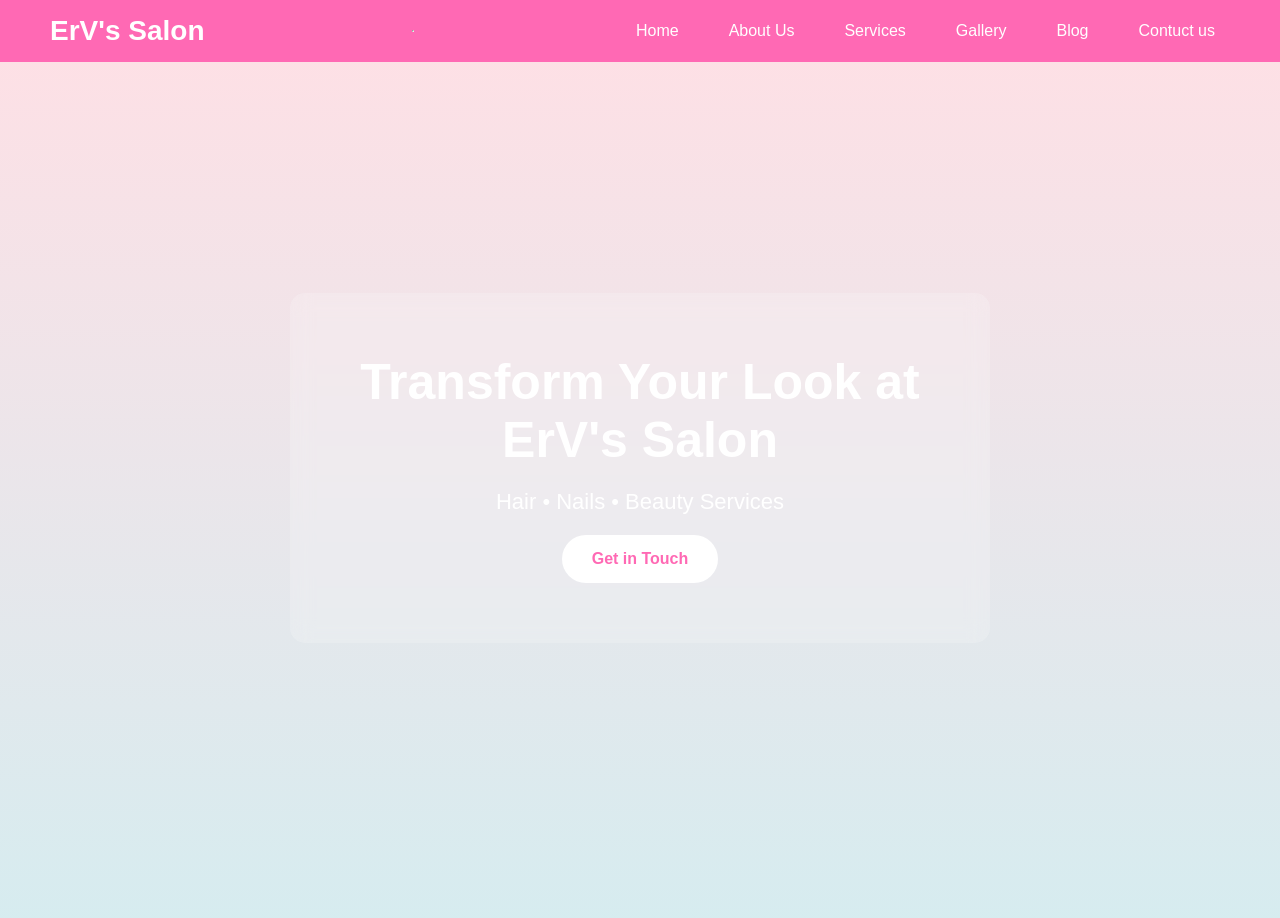
==== index.html @ eb1b1f69 "Add files via upload" ====
<!DOCTYPE html>
<html lang="en">
<head>
    <meta charset="UTF-8">
    <meta name="viewport" content="width=device-width, initial-scale=1.0">
    <title>ErV's Salon</title>

    <link rel="stylesheet" href="style.css">

!-- Navigation -->
    <header>
        <nav class="navbar">
            <div class="logo">ErV's Salon</div>
             <br><hr><br>
            <ul class="nav-links">
                <li><a href="index.html" >Home</a></li>
                <li><a href="about.html">About Us</a></li>
                <li><a href="services.html">Services</a></li>
                <li><a href="Gallery.html">Gallery</a></li>
                <li><a href="blog.html">Blog</a></li>
                 <li><a href="contactus.html">Contuct us</a></li>
            </ul>
        </nav>
    </header>

<!-- Hero Section -->
    <section id="home" class="hero">
        <div class="overlay">
            <h1>Transform Your Look at ErV's Salon</h1>
            <p>Hair • Nails • Beauty Services</p>
           <a href="contactus.html" class="btn">Get in Touch</a>
        </div>
    </section>
</body>
</html>
---- style.css ----
/* RESET */
*{
    margin:0;
    padding:0;
    box-sizing:border-box;
    font-family:Arial, sans-serif;
}

/* BODY */
body{
    background:#fff;
    color:#333;
    overflow-x:hidden;
}

/* NAVBAR */
.navbar{
    display:flex;
    justify-content:space-between;
    align-items:center;
    background:#ff69b4;
    padding:15px 50px;
    position:fixed;
    width:100%;
    top:0;
    z-index:1000;
}

.logo{
    font-size:28px;
    font-weight:bold;
    color:white;
}

/* NAV LINKS */
.nav-links{
    display:flex;
    list-style:none;
    gap:20px;
}

.nav-links a{
    text-decoration:none;
    color:white;
    padding:10px 15px;
    border-radius:5px;
    transition:0.3s;
}

.nav-links a:hover,
.nav-links .active{
    background:#aed9e0;
    color:#333;
}

/* HERO SECTION */
.hero{
    height:100vh;
    width:100%;
    background:
    linear-gradient(rgba(255,192,203,0.5), rgba(174,217,224,0.5)),
    url('https://images.unsplash.com/photo-1522335789203-aabd1fc54bc9')
    center/cover no-repeat;

    display:flex;
    justify-content:center;
    align-items:center;
    text-align:center;
    padding:20px;
}

/* OVERLAY */
.overlay{
    background:rgba(255,255,255,0.2);
    padding:60px;
    border-radius:15px;
    backdrop-filter:blur(10px);
    max-width:700px;
}

.overlay h1{
    font-size:50px;
    color:white;
}

.overlay p{
    font-size:22px;
    color:white;
    margin:20px 0;
}

/* BUTTON */
.btn{
    display:inline-block;
    text-decoration:none;
    background:white;
    color:#ff69b4;
    padding:15px 30px;
    border-radius:30px;
    font-weight:bold;
    transition:0.3s;
}

.btn:hover{
    transform:scale(1.05);
}

/* SECTIONS */
section{
    min-height:100vh;
    width:100%;
    padding:120px 20px;
    text-align:center;

    background:
    linear-gradient(rgba(255,192,203,0.5), rgba(174,217,224,0.5)),
    url('background.jpg')
    center/cover no-repeat;
}

/* HEADINGS */
h2{
    font-size:28px;
    color:#df0270;
    margin-bottom:20px;
}

h3,
h4{
    font-size:45px;
    color:#fd0581;
    margin-bottom:25px;
}

/* ABOUT */
.about{
    display:flex;
    flex-direction:column;
    justify-content:center;
    align-items:center;
    font-size:20px;
    color:#131212;
    line-height:1.8;
}

/* SERVICES */
.service-container{
    display:flex;
    justify-content:center;
    gap:30px;
    flex-wrap:wrap;
    margin-top:40px;
}

.card{
    width:300px;
    padding:30px;
    border-radius:15px;

    background:
    linear-gradient(rgba(255,192,203,0.5), rgba(174,217,224,0.5)),
    url('background.jpg')
    center/cover no-repeat;

    box-shadow:0 4px 10px rgba(0,0,0,0.1);
    transition:0.3s;
}

.card:hover{
    transform:translateY(-10px);
}

.card a{
    display:inline-block;
    margin-top:15px;
    color:white;
    background:#ff69b4;
    padding:10px 20px;
    text-decoration:none;
    border-radius:20px;
    transition:0.3s;
}

.card a:hover{
    transform:scale(1.1);
}

/* GALLERY */
.gallery-container{
    display:flex;
    justify-content:center;
    gap:20px;
    flex-wrap:wrap;
    margin-top:50px;
}

/* GALLERY BOX */
.gallery-box{
    width:240px;
    height:250px;
    background:#f7a9b8;
    border-radius:15px;

    display:flex;
    justify-content:center;
    align-items:center;

    cursor:pointer;
    transition:0.3s;
    box-shadow:0 4px 10px rgba(0,0,0,0.2);
}

.gallery-box:hover{
    transform:scale(1.05);
}

.gallery-box h2{
    color:#ff4fa3;
    font-size:35px;
}

/* POPUP */
.popup-gallery{
    position:fixed;
    top:0;
    left:0;
    width:100%;
    height:100vh;
    background:rgba(0,0,0,0.8);

    display:none;
    justify-content:center;
    align-items:center;

    z-index:2000;
    padding:20px;
}

/* POPUP CONTENT */
.popup-content{
    width:100%;
    max-width:1000px;
    background:rgb(250, 5, 156);
    padding:30px;
    border-radius:15px;

    display:grid;
    grid-template-columns:repeat(auto-fit, minmax(200px,1fr));
    gap:20px;
}

/* IMAGE CARD */
.hair-card{
    text-align:center;
}

.hair-card img{
    width:100%;
    height:250px;
    object-fit:cover;
    border-radius:10px;
    transition:0.4s;
}

.hair-card img:hover{
    transform:scale(1.05);
}

.hair-card p{
    margin-top:10px;
    font-size:18px;
    color:white;
}

/* CLOSE BUTTON */
.close-btn{
    position:absolute;
    top:20px;
    right:40px;
    font-size:40px;
    color:white;
    cursor:pointer;
}

/* BLOG */
.blog-container{
    display:flex;
    justify-content:center;
    flex-wrap:wrap;
    gap:20px;
    margin-top:40px;
}

.blog-card{
    background:#fff0f5;
    width:280px;
    padding:25px;
    border-radius:15px;
}

/* CONTACT */
.contact-section{
    padding:100px 20px;
    background:#f9f9f9;
    text-align:center;
}

/* FOOTER */
footer{
    background:#ffc0cb;
    color:white;
    padding:20px;
    text-align:center;
}

/* RESPONSIVE */
@media(max-width:768px){

    .navbar{
        flex-direction:column;
        padding:15px;
    }

    .nav-links{
        margin-top:15px;
        flex-wrap:wrap;
        justify-content:center;
    }

    .overlay{
        padding:40px 20px;
    }

    .overlay h1{
        font-size:35px;
    }

    .overlay p{
        font-size:18px;
    }

    h3,
    h4{
        font-size:32px;
    }

    .gallery-box{
        width:100%;
        max-width:300px;
    }
}
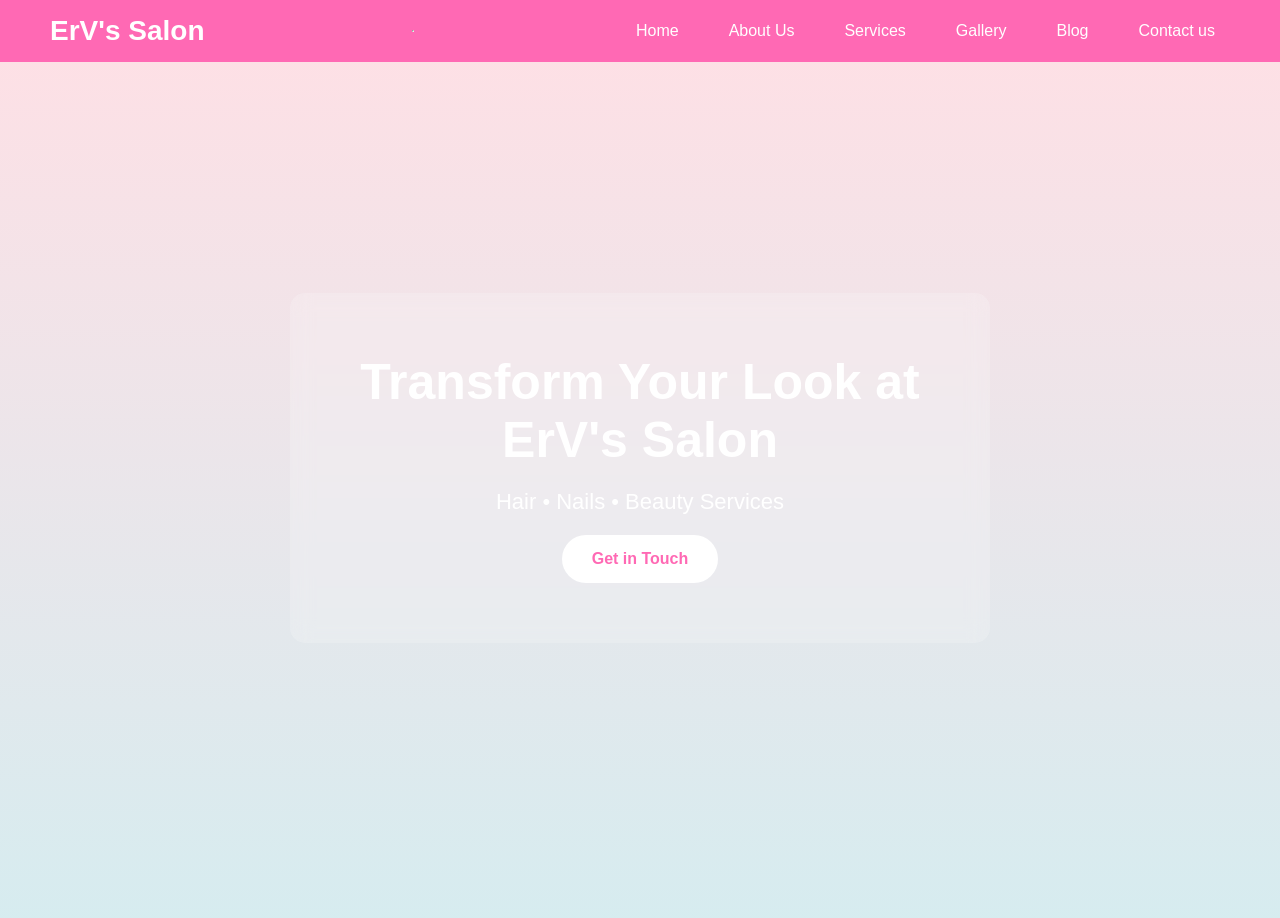
==== commit 7abcbb6b: "index.html" ====
--- a/index.html
+++ b/index.html
@@ -18,7 +18,7 @@
                 <li><a href="services.html">Services</a></li>
                 <li><a href="Gallery.html">Gallery</a></li>
                 <li><a href="blog.html">Blog</a></li>
-                 <li><a href="contactus.html">Contuct us</a></li>
+                 <li><a href="contactus.html">Contact us</a></li>
             </ul>
         </nav>
     </header>
